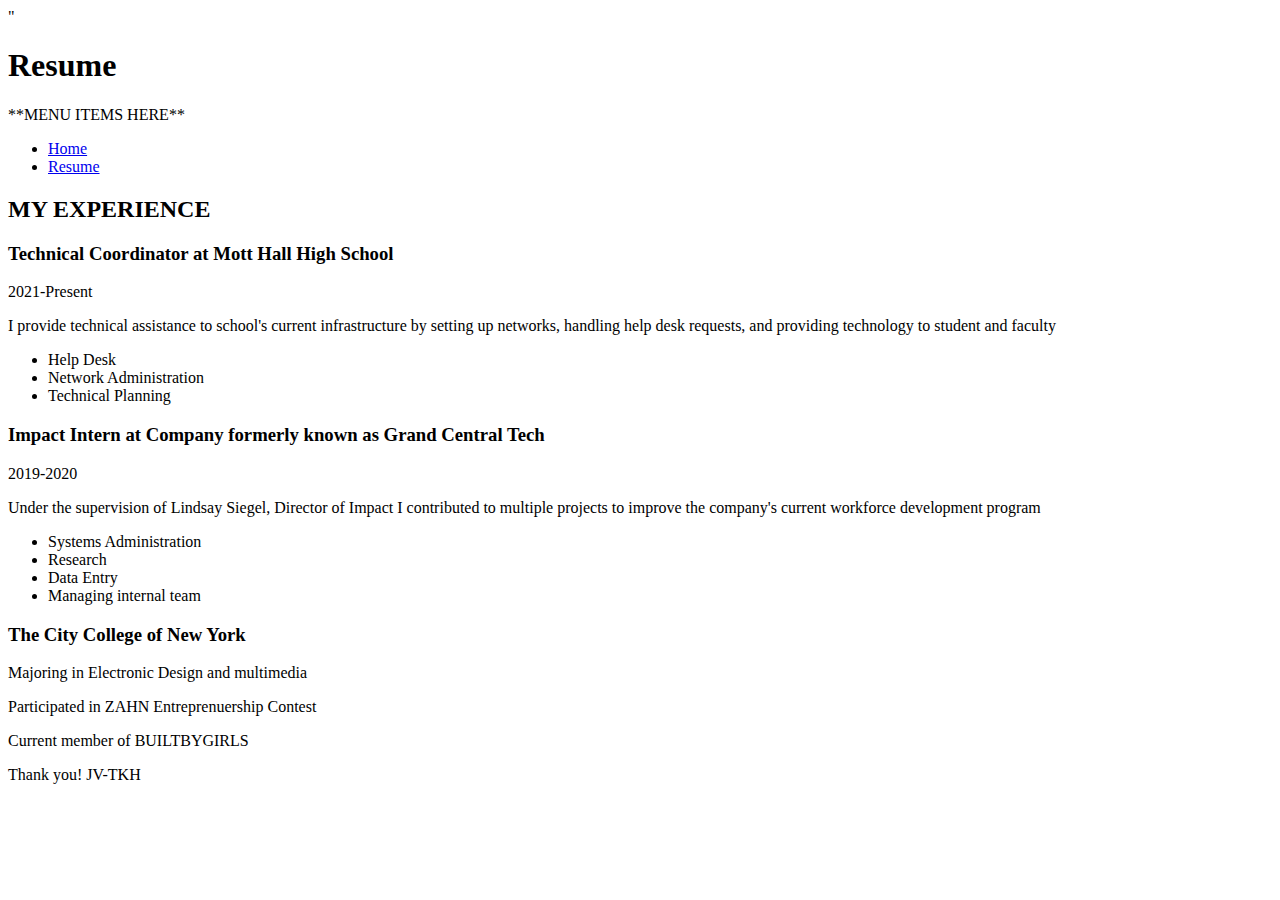
==== resume.html @ baf6a7e8 "Rename resume (1).html to resume.html" ====
<!DOCTYPE html>
<html>
    <head>
        <title>Jimmaely Valdez's Portfolio</title>
        <link href="<link rel="preconnect" href="https://fonts.googleapis.com">
        <link rel="preconnect" href="https://fonts.gstatic.com" crossorigin>
        <link href="https://fonts.googleapis.com/css2?family=Raleway:wght@200&display=swap" rel="stylesheet">"
        <link rel="stylesheet" type="text/css" href="css/style.css">
    </head>
    <body>
        <div class="banner">
            <div class="title">
                <h1>Resume</h1>
            </div>
            <div class="nav">
                **MENU ITEMS HERE**
                <ul>
                    <li><a href="index.html">Home</a></li>
                    <li><a href="resume.html">Resume</a></li>
                </ul>
            </div>
            
        </div>
        <div class="jobs">
            <h2>MY EXPERIENCE</h2>
            <div class="job">
                <h3>Technical Coordinator at Mott Hall High School</h3>
                <p class="date">2021-Present</p>
                <p class="desc"> I provide technical assistance to school's current infrastructure by setting up networks, handling help desk requests, and providing technology to student and faculty</p>
                <ul class="duties">
                    <li>Help Desk</li>
                    <li>Network Administration</li>
                    <li>Technical Planning</li>
                </ul>
            </div>
        <div class="jobs">
            <div class="job">
                <h3>Impact Intern at Company formerly known as Grand Central Tech</h3>
                <p class="date">2019-2020</p>
                <p class="desc">Under the supervision of Lindsay Siegel, Director of Impact I contributed to multiple projects to improve the company's current workforce development program</p>
                <ul class="duties">
                    <li>Systems Administration</li>
                    <li>Research</li>
                    <li>Data Entry</li>
                    <li>Managing internal team</li>
                </ul>
            </div>
        </div>

        </div>
        <div class="educations">
            <h3>The City College of New York</h3>
            <p>Majoring in Electronic Design and multimedia</p>
            <p>Participated in ZAHN Entreprenuership Contest</p>
            <p>Current member of BUILTBYGIRLS</p>
        </div>
        <div class="footer">
            <p>Thank you! JV-TKH</p>
        </div>
    </body>
</html>
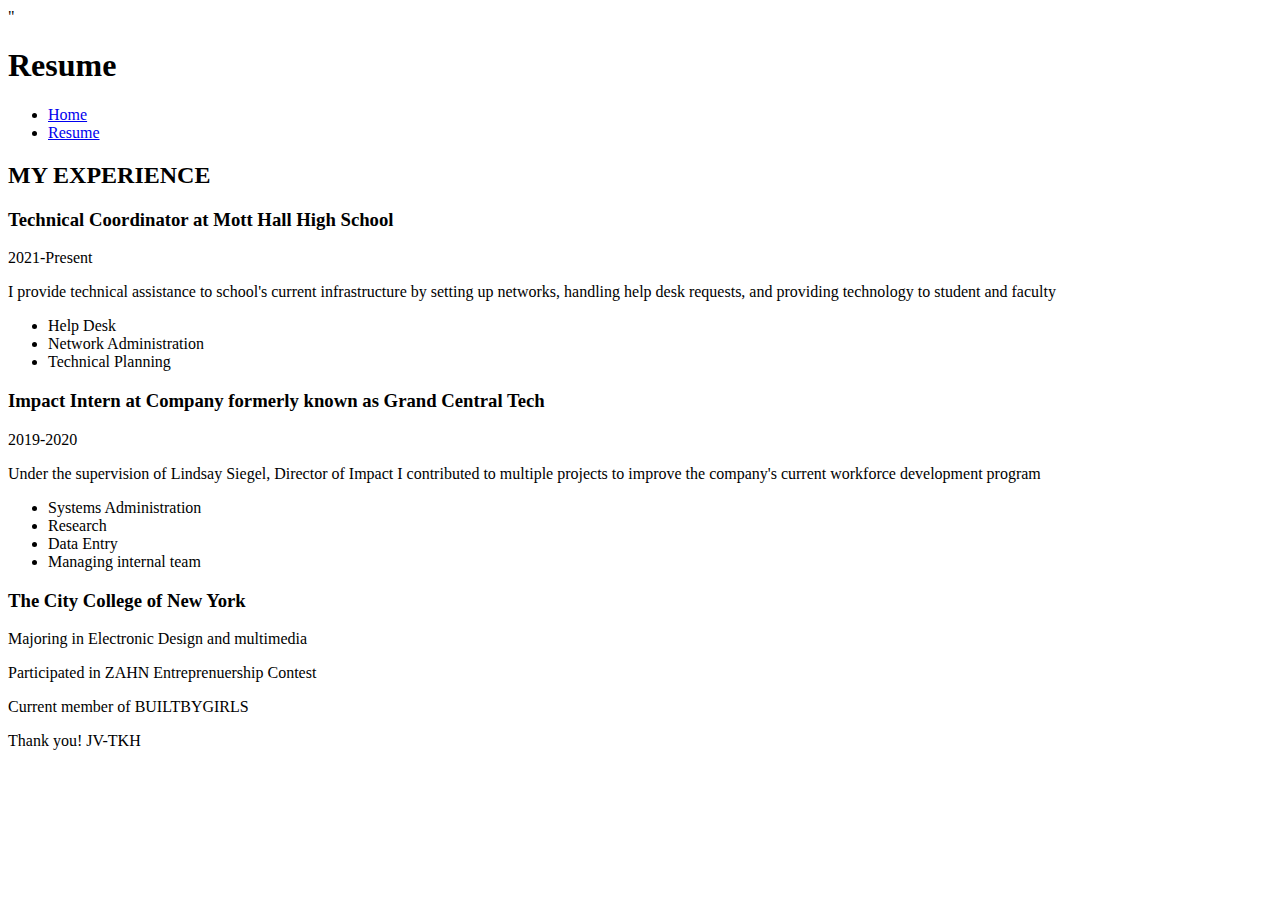
==== commit c6af2461: "Update resume.html" ====
--- a/resume.html
+++ b/resume.html
@@ -5,7 +5,7 @@
         <link href="<link rel="preconnect" href="https://fonts.googleapis.com">
         <link rel="preconnect" href="https://fonts.gstatic.com" crossorigin>
         <link href="https://fonts.googleapis.com/css2?family=Raleway:wght@200&display=swap" rel="stylesheet">"
-        <link rel="stylesheet" type="text/css" href="css/style.css">
+        <link rel="stylesheet" href="css/style.css">
     </head>
     <body>
         <div class="banner">
@@ -13,7 +13,6 @@
                 <h1>Resume</h1>
             </div>
             <div class="nav">
-                **MENU ITEMS HERE**
                 <ul>
                     <li><a href="index.html">Home</a></li>
                     <li><a href="resume.html">Resume</a></li>
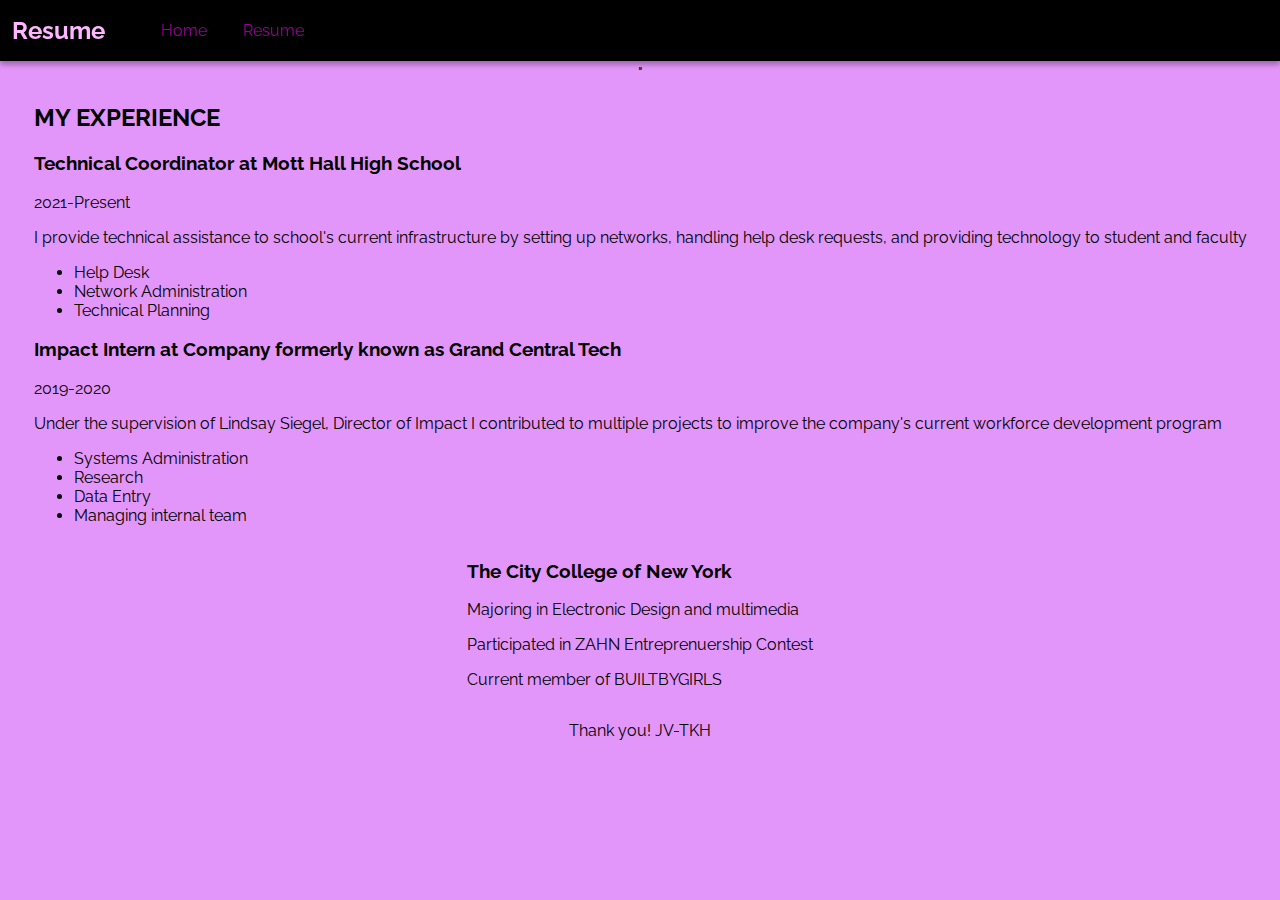
==== commit 22da7bf4: "Update resume.html" ====
--- a/resume.html
+++ b/resume.html
@@ -5,7 +5,7 @@
         <link href="<link rel="preconnect" href="https://fonts.googleapis.com">
         <link rel="preconnect" href="https://fonts.gstatic.com" crossorigin>
         <link href="https://fonts.googleapis.com/css2?family=Raleway:wght@200&display=swap" rel="stylesheet">"
-        <link rel="stylesheet" href="css/style.css">
+        <link rel="stylesheet" href="style.css">
     </head>
     <body>
         <div class="banner">
@@ -47,7 +47,7 @@
         </div>
 
         </div>
-        <div class="educations">
+        <div class="education">
             <h3>The City College of New York</h3>
             <p>Majoring in Electronic Design and multimedia</p>
             <p>Participated in ZAHN Entreprenuership Contest</p>
--- a/style.css
+++ b/style.css
@@ -0,0 +1,199 @@
+:root{
+    --first-color: #e396fa;
+    --second-color: #f5f5f5;
+    --third-color: #990099;
+    --fourth-color: black;
+    --font:'Raleway';
+    --shadow:0 3px 6px rgba(0,0,0,0.16), 0 3px 6px rgba(0,0,0,0.23);
+}
+html{font-size: calc(1em+ 1vw);}
+button{font-size:inherit}
+input{font-size:inherit}
+
+body{
+    font-family:var(--font);
+    margin:0;
+    background-color: var(--first-color);
+    padding-top: 4rem;
+    display:grid;
+    justify-items:center;
+}
+.banner{
+    width: 100%;
+    display: flex;
+    flex-flow: wrap;
+    align-items: center;
+    list-style-type: none;
+    background-color: var(--fourth-color);
+    position: fixed;
+    top: 0;
+    color: var(--third-color);
+    box-shadow: var(--shadow);
+}
+
+.title{
+    margin-left: 1em;
+    text-align: center;
+    font-size: 0.75em;
+    color: rgb(253, 182, 255);
+}
+
+a{
+    color: var(--third-color);
+    width: 100px;
+    text-decoration: none;
+}
+
+a:hover{
+    Color:var(--first-color)
+}
+
+.banner ul{
+    list-style-type: none;
+}
+.banner li{
+    display: inline;
+    margin: 1rem;
+}
+
+.about-me{
+    display: flex;
+    width: 80vw;
+    padding:1rem;
+    margin:.5rem;
+    border-radius:6px;
+    background-color:var(--second-color);
+    box-shadow: var(--shadow);
+}
+.profile{
+    padding:1em;
+}
+.profile-pic{}
+.about-me-text{
+    padding:1em;
+}
+
+.social-media li{
+    font-size:.75em;
+    display:inline;
+}
+.social-media ul{
+    padding:.3rem;
+    list-style-type: none; 
+}
+
+
+.career{
+    display:flex;
+    margin:.5rem;
+    width:calc(80vw + 2rem);
+}
+.goals{
+    width:45vw;
+    padding:2rem;
+    border-radius:6px;
+    margin-right:1rem;
+    background-color: var(--second-color);
+    box-shadow: var(--shadow);
+}
+.skills{
+    width:35vw;
+    padding:2rem;
+    border-radius:6px;
+    backgroun-color:var(--second-color);
+    box-shadow: var(--shadow);
+    
+}
+
+.projects{
+    display:flex;
+    flex-flow: row wrap;
+    width: 80vw;
+    padding:1rem;
+    margin:.5rem;
+    border-radius:6px;
+    background-color:var(--second-color);
+    box-shadow: var(--shadow);
+}
+.projects h2{
+    width:100%
+    margin:1rem;
+}
+
+.project{
+    text-align: center;
+    padding: 1rem;
+    margin:1rem;
+    width:25%;
+    box-shadow:var(--third-color);
+    border-radius:8px;
+{
+.project a{
+    color: #fff;
+{
+
+.project:hover{
+    transition: all 0.3s cubic-bezier(.25,.8,.25.1);
+    box-shadow:0 14px 28px rgba(0,0,0,0.25), 0 10px 10px rgba(0,0,0,0.22);
+    }
+
+.contact-form{
+    display:flex;
+    flex-flow: column;
+    justify-content: center;
+    text-align: center;
+    width:80vw;
+    padding: 1rem;
+    margin:.5rem;
+    border-radius: 6px;
+    background-color: var(--second-color);
+    box-shadow: var(--shadow);
+ }
+.contact{
+    text-align:left;
+    margin:0 auto;
+}
+
+input{
+    min-width:30vw;
+    margin-bottom:15px;
+    margin-top:5px;
+    padding:.5 rem;
+}
+input[type=submit]{
+    background-color: var(--third-color);
+    color: white;
+    padding: 10px
+    width:calc(30vw + .5rem);
+    border-radius:8px;
+    box-shadow:var(--shadow);
+}
+input[type=submit]:hover{
+    transition:all 0.3s cubic-bezier(.25,.8.25,1);
+    box-shadow:0 14px 28px rgba(0,0,0,0.25), 0 10px 10px rgba(0,0,0,0.22)
+}
+
+.jobs{
+    display:flex;
+    flex-flow:row wrap;
+    justify-content:center;
+    width:80vw;
+    margin:.5rem;
+    padding:2rem;
+    border-radius:10px;
+    background-color:var(--second-color);
+    box-shadow: var(--shadow);
+ }
+.job{
+    padding: 1rem;
+}
+
+.education{}
+
+.footer{
+    margin-top:1rem;
+    width:100vw;
+    background-color: var(--forth-color);
+    color: #fff;
+    text-align: center;
+ }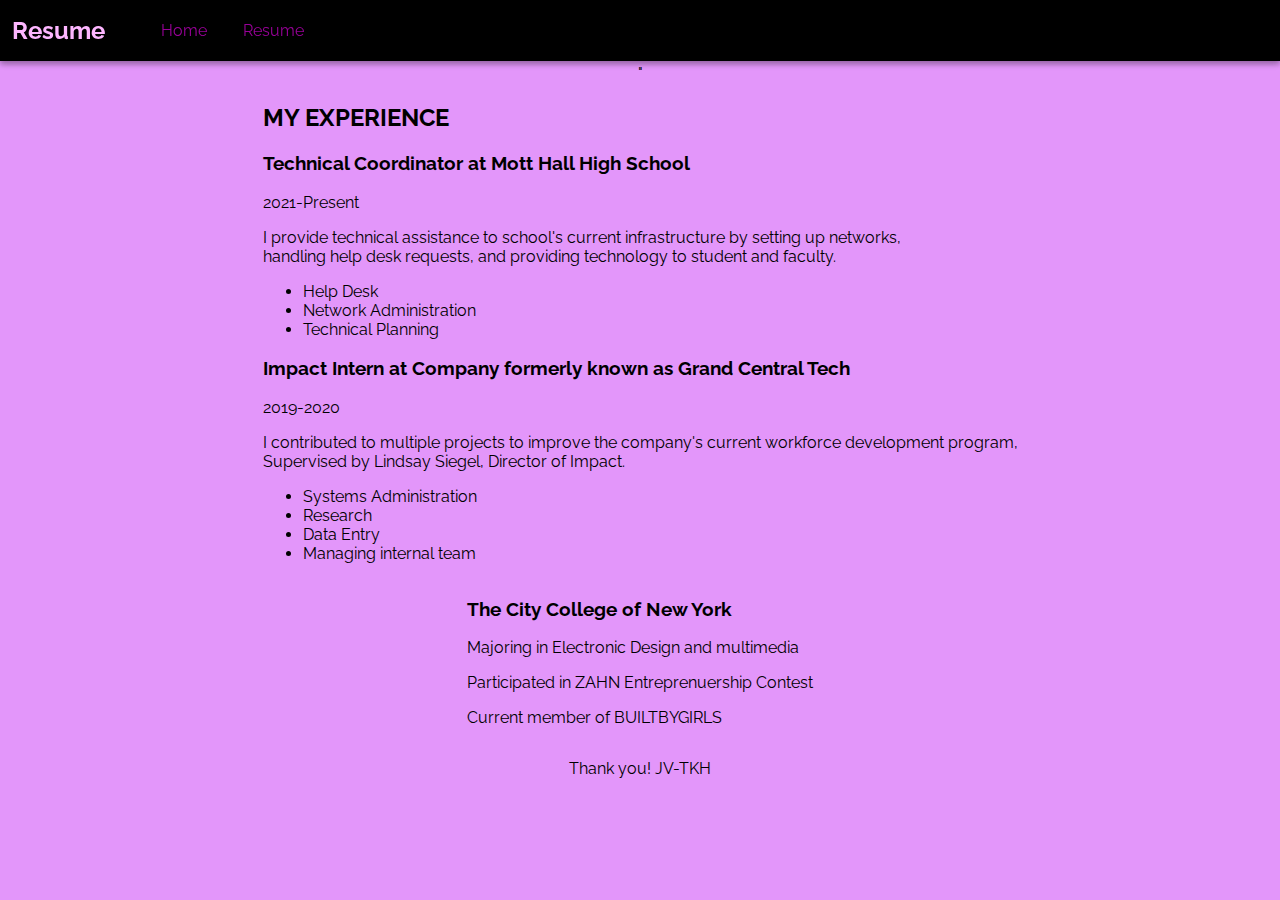
==== commit fe9c9eb1: "Update resume.html" ====
--- a/resume.html
+++ b/resume.html
@@ -25,7 +25,8 @@
             <div class="job">
                 <h3>Technical Coordinator at Mott Hall High School</h3>
                 <p class="date">2021-Present</p>
-                <p class="desc"> I provide technical assistance to school's current infrastructure by setting up networks, handling help desk requests, and providing technology to student and faculty</p>
+                <p class="desc"> I provide technical assistance to school's current infrastructure by setting up networks,<br>
+                    handling help desk requests, and providing technology to student and faculty.</p>
                 <ul class="duties">
                     <li>Help Desk</li>
                     <li>Network Administration</li>
@@ -36,7 +37,8 @@
             <div class="job">
                 <h3>Impact Intern at Company formerly known as Grand Central Tech</h3>
                 <p class="date">2019-2020</p>
-                <p class="desc">Under the supervision of Lindsay Siegel, Director of Impact I contributed to multiple projects to improve the company's current workforce development program</p>
+                <p class="desc"> I contributed to multiple projects to improve the company's current workforce development program,<br>
+                    Supervised by Lindsay Siegel, Director of Impact.</p>
                 <ul class="duties">
                     <li>Systems Administration</li>
                     <li>Research</li>
--- a/style.css
+++ b/style.css
@@ -68,7 +68,9 @@
 .profile{
     padding:1em;
 }
-.profile-pic{}
+.img-pic{
+    width:200px;
+}
 .about-me-text{
     padding:1em;
 }
@@ -196,4 +198,4 @@
     background-color: var(--forth-color);
     color: #fff;
     text-align: center;
- }+ }
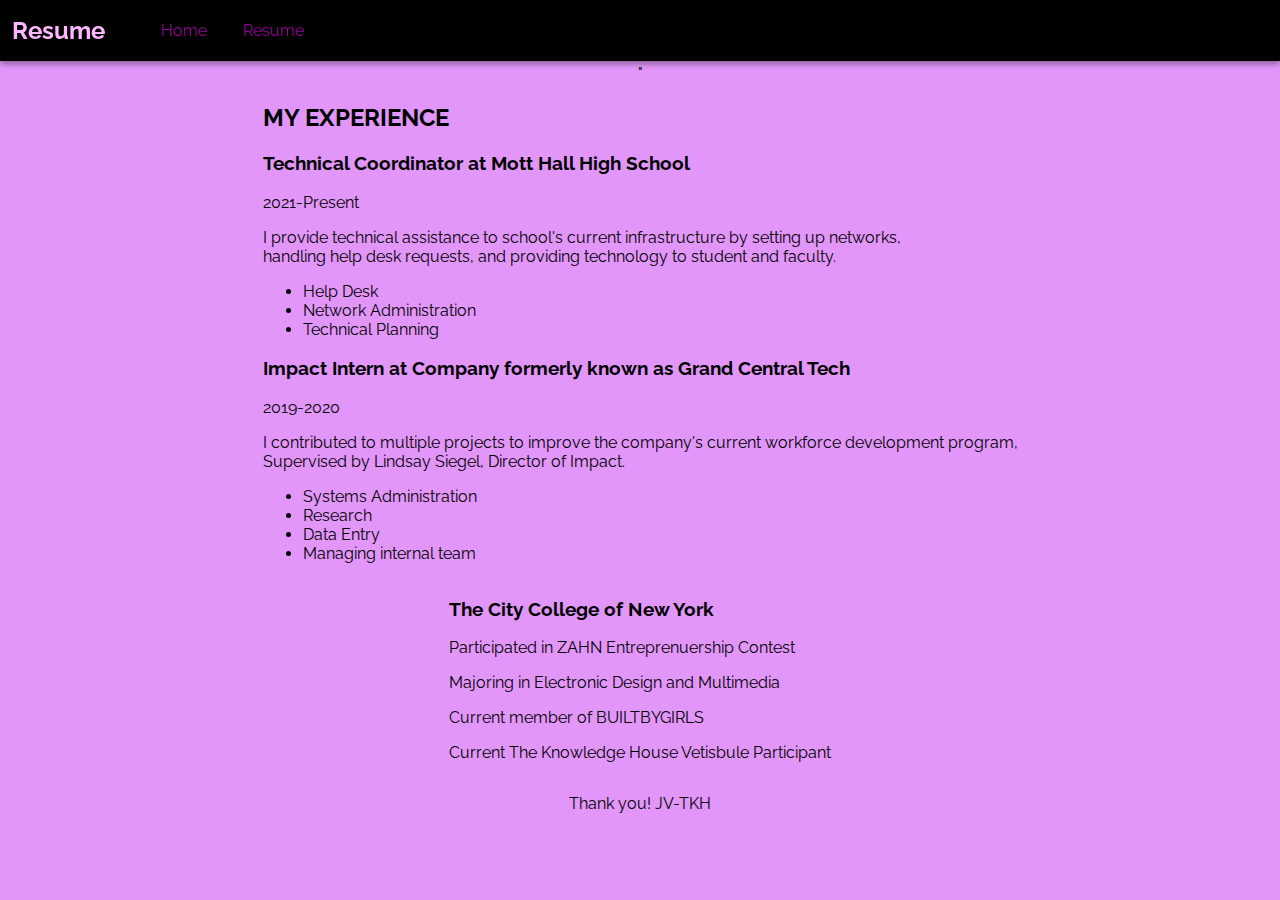
==== commit b2d777ff: "Update resume.html" ====
--- a/resume.html
+++ b/resume.html
@@ -51,9 +51,10 @@
         </div>
         <div class="education">
             <h3>The City College of New York</h3>
-            <p>Majoring in Electronic Design and multimedia</p>
             <p>Participated in ZAHN Entreprenuership Contest</p>
+            <p>Majoring in Electronic Design and Multimedia</p>
             <p>Current member of BUILTBYGIRLS</p>
+            <p>Current The Knowledge House Vetisbule Participant</p>
         </div>
         <div class="footer">
             <p>Thank you! JV-TKH</p>
